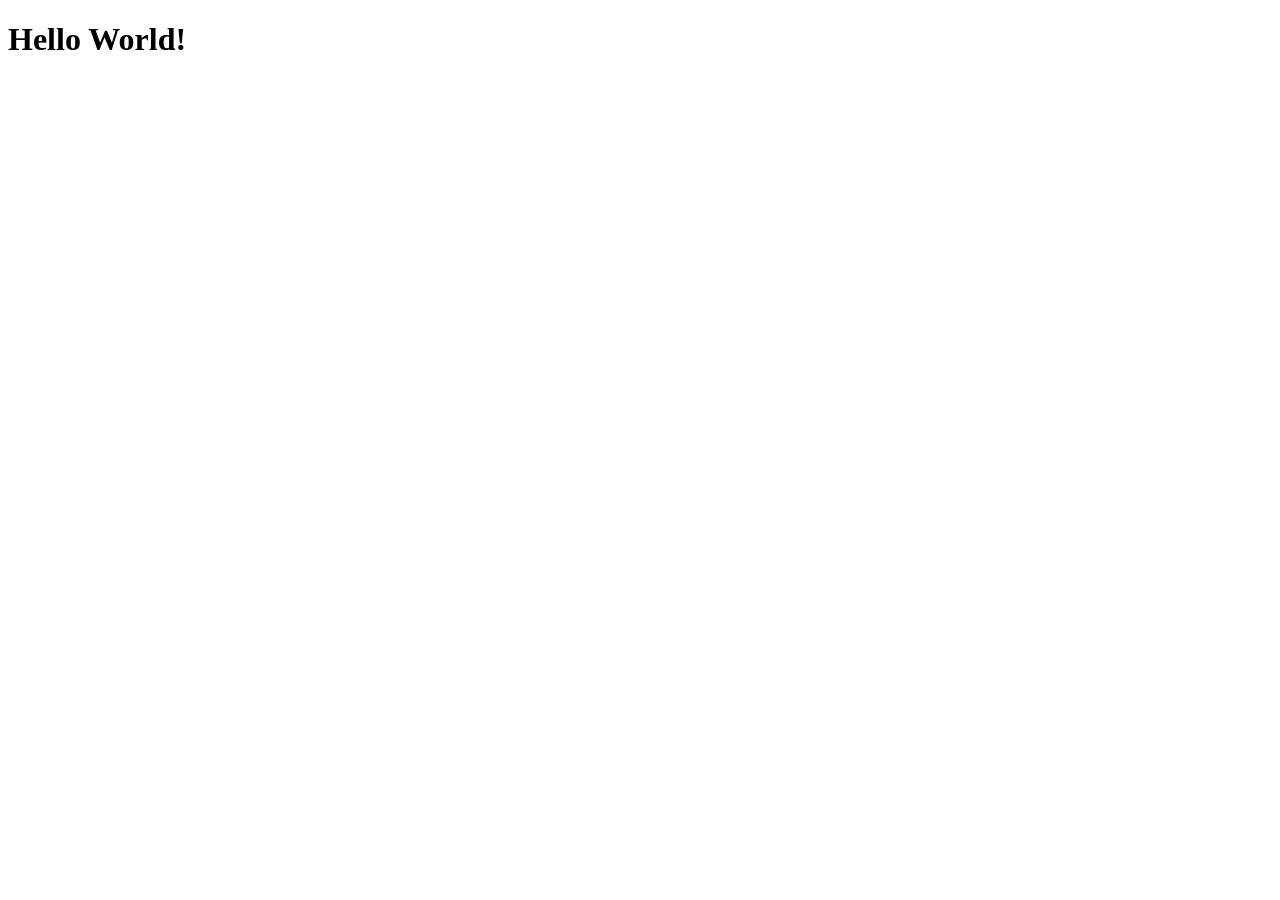
==== app/index.html @ 074cd7ba "first commit" ====
<!doctype html>
<html>
  <head>
    <meta charset="utf-8">
    <meta name="viewport" content="width=device-width, initial-scale=1, minimal-ui">
    <title>7 3ReactChatApp</title>
    <link rel="stylesheet" href="css/app.css">
  </head>
  <body>

    <h1>Hello World!</h1>

    <script src="js/bundle.js"></script>
  </body>
</html>
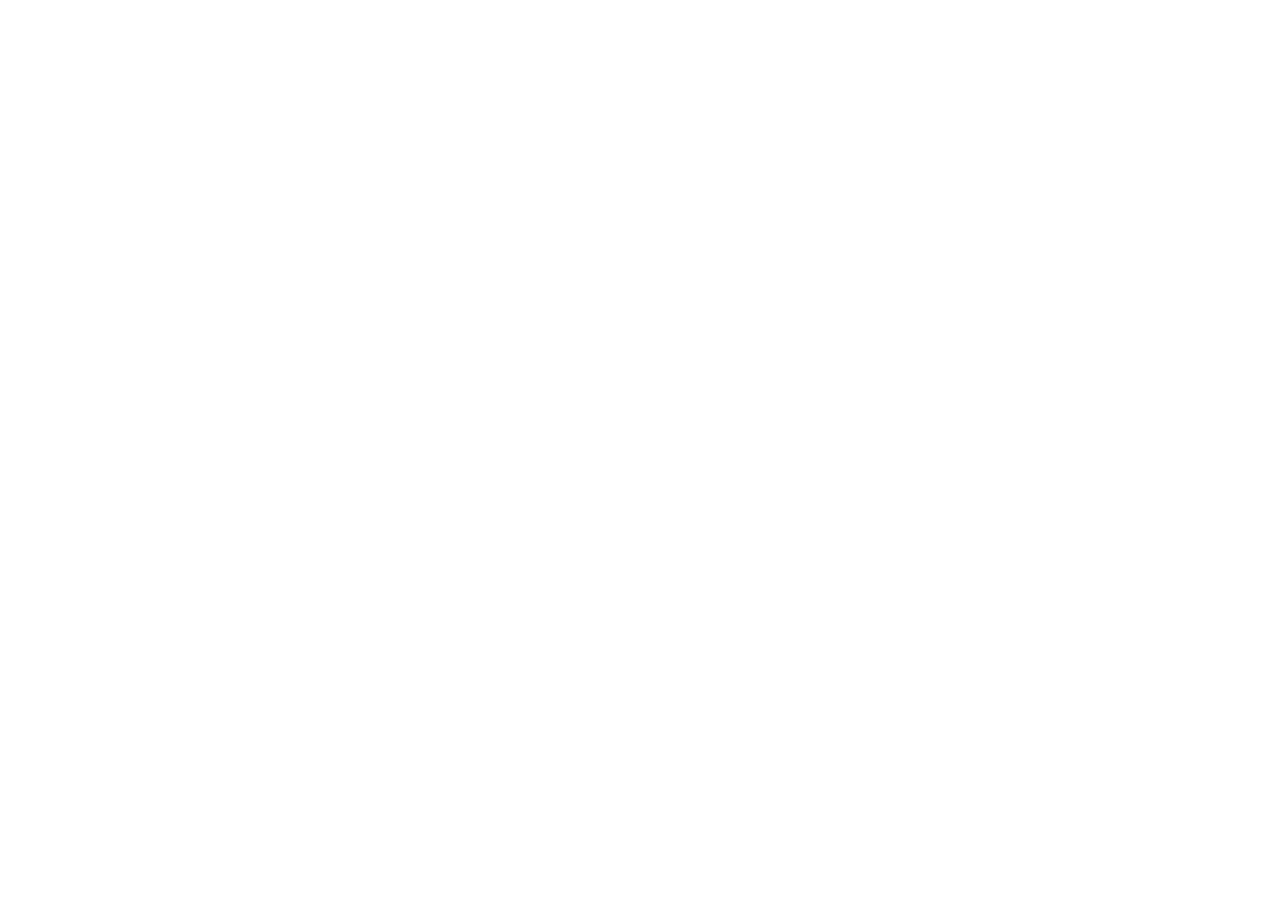
==== commit bedc3cb2: "first react on the screen" ====
--- a/app/index.html
+++ b/app/index.html
@@ -5,10 +5,35 @@
     <meta name="viewport" content="width=device-width, initial-scale=1, minimal-ui">
     <title>7 3ReactChatApp</title>
     <link rel="stylesheet" href="css/app.css">
+    <link rel="stylesheet" href="https://maxcdn.bootstrapcdn.com/font-awesome/4.5.0/css/font-awesome.min.css">
   </head>
   <body>
 
-    <h1>Hello World!</h1>
+ <div class="header">
+ </div>
+
+ <div class="container">
+   <div class="row">
+     <div id="chat-box" class="col-md-12">
+       <!-- <input type="text" class=" one form-control" placeholder="">
+       <input type="text" class=" two form-control" placeholder="">
+           <textarea class=" three form-control" placeholder="Chat here..." rows="3"></textarea>
+           <button type="button" name="button" class="comment-button"><i class=" fa fa-comment"></i>Comment</button> -->
+     </div>
+   </div>
+ </div>
+ <!-- <div class="footer">
+
+ </div>  -->
+
+<div id="app" class="container"></div>
+
+
+
+
+
+
+
 
     <script src="js/bundle.js"></script>
   </body>
